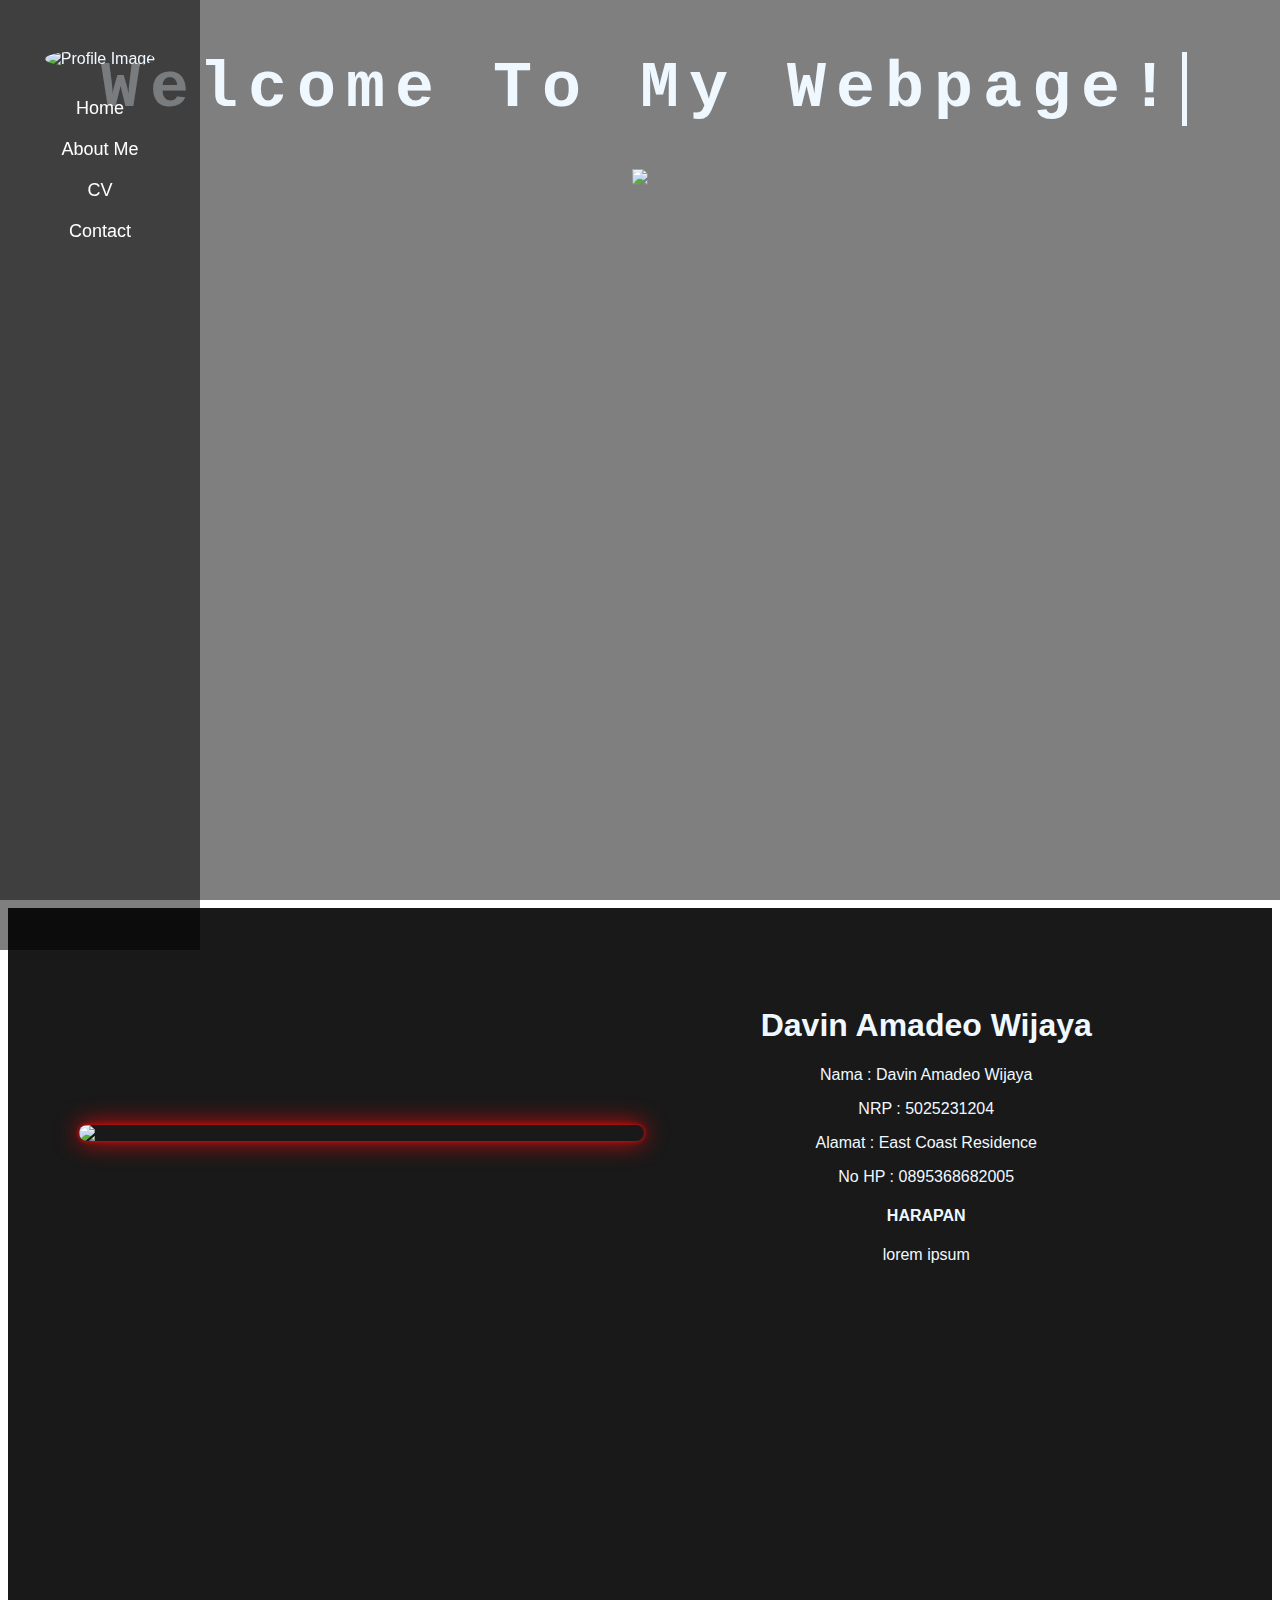
==== index.html @ 04a2ab16 "Add files via upload" ====
<!DOCTYPE html>
<html>
<head>
    <title>My Website</title>
    <meta charset="UTF-8">
    <link rel="stylesheet" href="stylesheet.css">
</head>
<body>
    <div class="leftside">
        <div class="sidebar">
            <img src="bg.jpg" alt="Profile Image">
            <a href="#home">Home</a>
            <a href="#about">About Me</a>
            <a href="CV.pdf">CV</a>
            <a href="https://www.instagram.com/davinamadeo">Contact</a>
        </div>
    </div>
    
    <section id="home" class="home">
        <h1>Welcome To My Webpage!</h1>
        <img src="kucinggif.gif">
    </section>

    <section id="about" class="about">
        <div class="main">
            <img src="bg.jpg">
            <div class="about-text">
                <h1>Davin Amadeo Wijaya</h1>
                <p>Nama     : Davin Amadeo Wijaya</p>
                <p>NRP      : 5025231204</p>
                <p>Alamat   : East Coast Residence</p>
                <p>No HP    : 0895368682005</p>
                <h4><b>HARAPAN</b></h4>
                <p>lorem ipsum</p>
            </div>
        </div>

    </section>
</body>
</html>
---- stylesheet.css ----
body {
    font-family: Arial, sans-serif;
    color: aliceblue;
    text-align: center;
    background: linear-gradient(rgba(0, 0, 0, 0.5), rgba(0, 0, 0, 0.5)), url('bg4.jpg');
    background-size: cover;
    background-position: center;
    background-repeat: no-repeat;
    background-attachment: fixed;
}

/* Typewriter effect */
.home{ 
    display: inline-block;
}

section {
    height: 100vh;
}
.home h1 {
    text-align: center;
    font-size: 5em;
    letter-spacing: 10px;
    font-family: monospace;
    border-right: 5px solid;
    width: 100%;
    white-space: nowrap;
    overflow: hidden;
    animation: typing 2s steps(22), cursor .4s step-end infinite alternate;
}
@keyframes cursor {
    50% { border-color: transparent; }
}
@keyframes typing {
    from { width: 0; }
}
/* Sidebar Elements */
.sidebar {
    height: 100%;
    width: 200px;
    position: fixed;
    top: 0;
    left: 0;
    background: linear-gradient(rgba(0, 0, 0, 0.5), rgba(0, 0, 0, 0.5)), url('sidebar2.jpg');
    background-position: initial;
    padding-top: 20px;
    text-align: center;
    padding-top: 50px;
    box-shadow: #1a1a1a;
}
.sidebar a {
    padding: 10px 15px;
    text-decoration: none;
    font-size: 18px;
    color: white;
    display: block;
}
.sidebar a:hover {
    background: linear-gradient(45deg, #ff0000, #ff8c00); /* Gradient background */
    color: #fff; /* Change text color to white */
    text-shadow: 1px 1px 5px rgba(0, 0, 0, 0.5); /* Add a slight text shadow */
    transform: scale(1.05); /* Slightly enlarge the link */
    transition: all 0.3s ease; /* Smooth transition effect */
}
/* Sidebar Image */
.sidebar img {
    width: 150px;  /* Set a fixed width */
    height: 150px; /* Set the height to match the width */
    border-radius: 50%; /* This creates a perfect circle */
    object-fit: cover; /* Ensures the image fits within the circle without distortion */
    margin-bottom: 20px; /* Space between the image and the links */
    border: 10px #fff;
}

html {
    scroll-behavior: smooth;
}

.about {
    min-height: 100vh;
    padding: 0;
    margin: 0;
    box-sizing: border-box;
    font-family: 'Poppins', sans-serif;
    color: aliceblue;
    width: 100%;
    padding: 78px 0px;
    background-color: #191919;
}

.about img {
    border: 2px;
    box-shadow: 0 0 5px #f30a0a, 0 0 25px #f30a0a;
    height: auto;
    width: 50%;
    border-radius: 5em;
    transition: 0.5s ease;
}

.about-text {
    width: 550px;
}

.main {
    width: 1130px;
    max-width: 95%;
    margin: 0 auto;
    display: flex;
    align-items: center;
    justify-content: space-around;
}
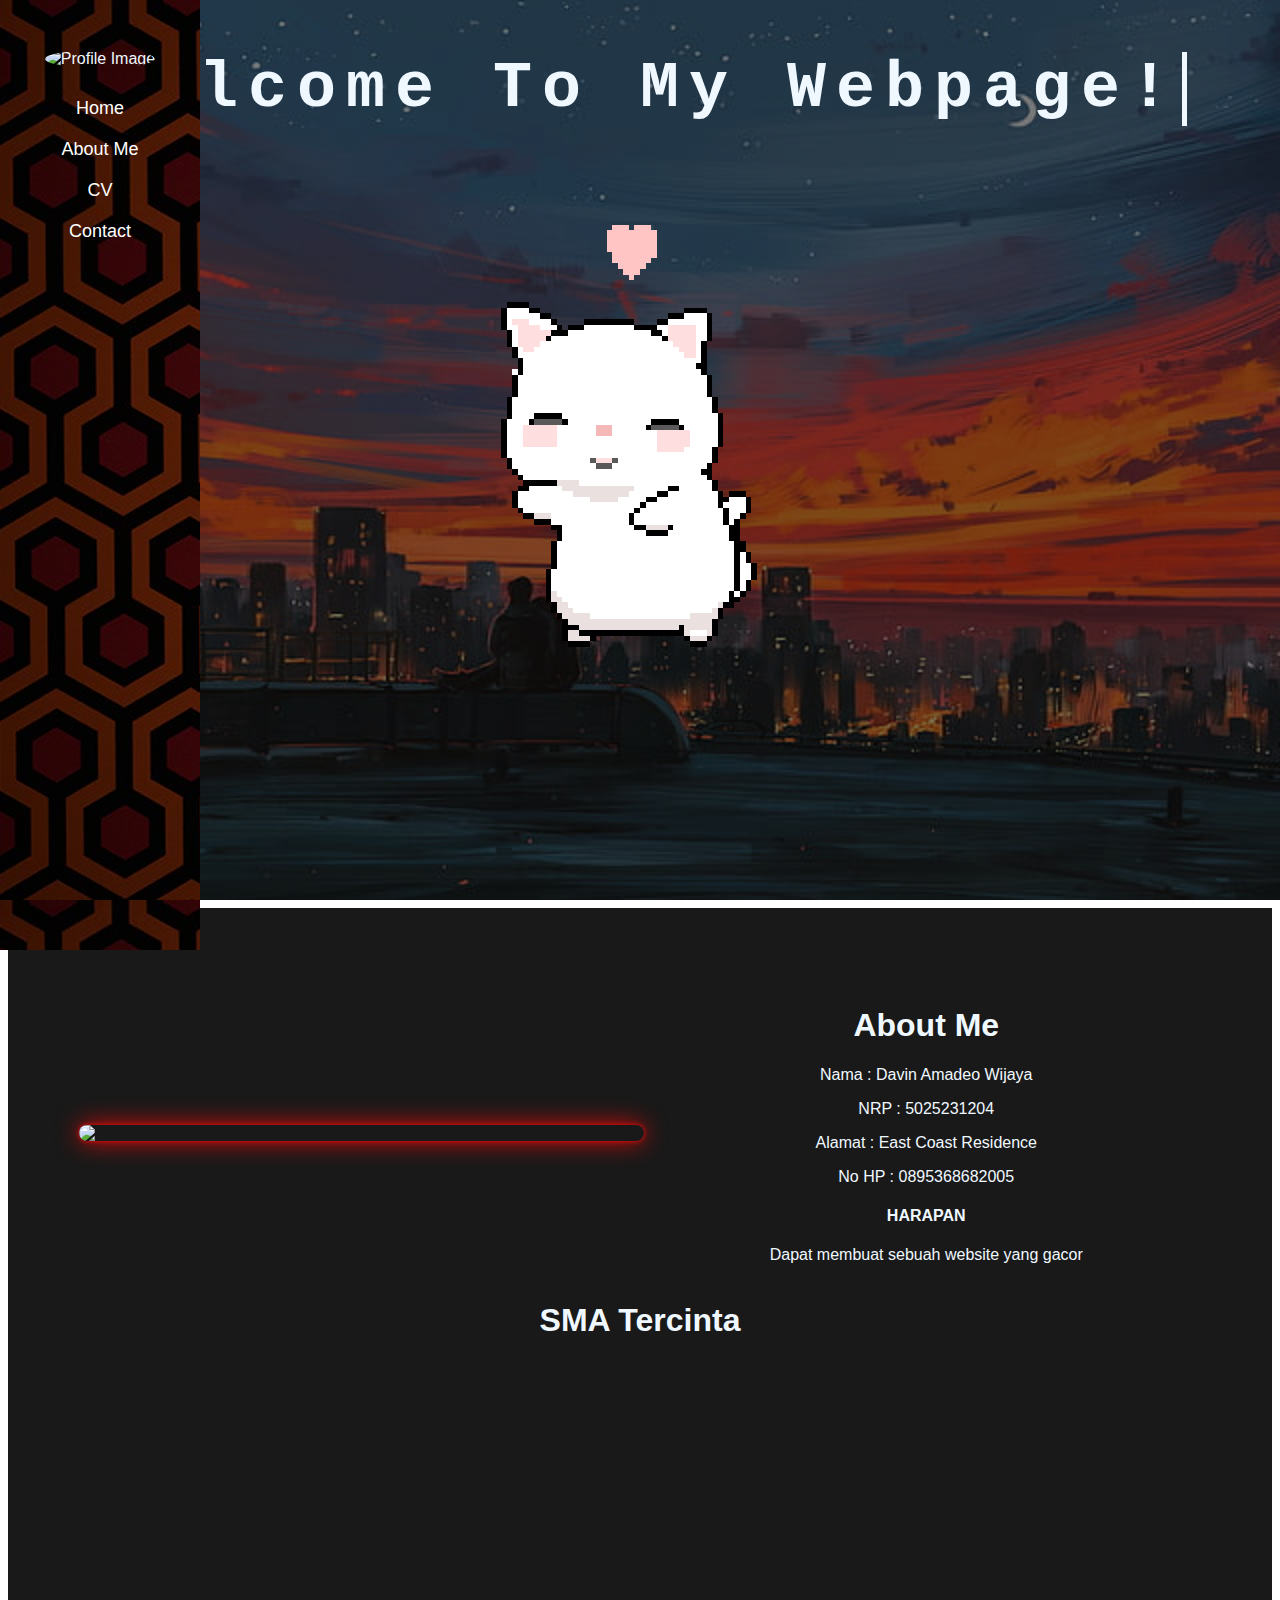
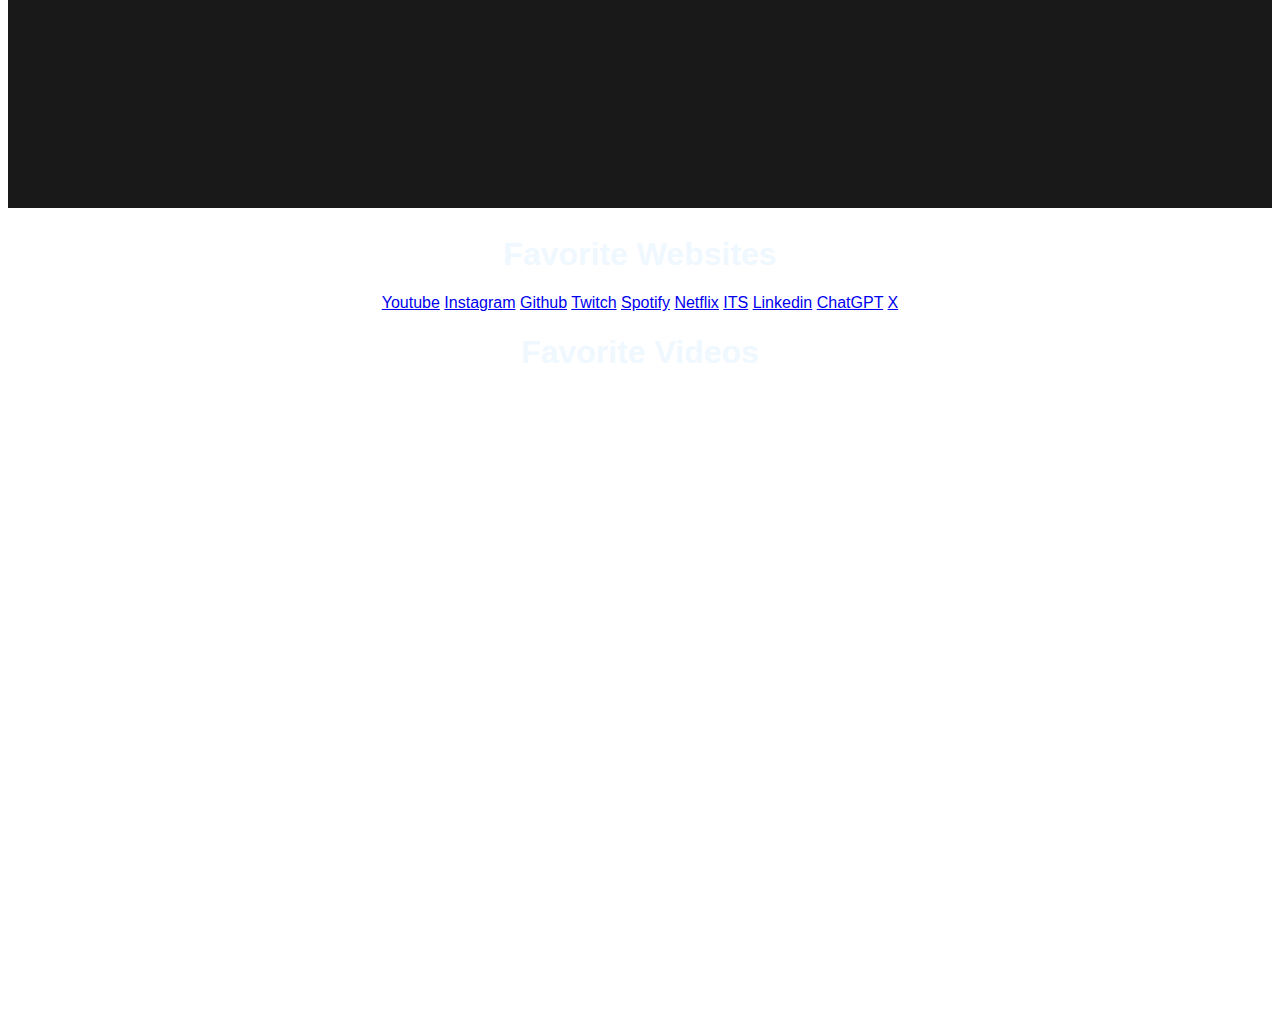
==== commit a7d9ea74: "Update index.html" ====
--- a/index.html
+++ b/index.html
@@ -8,7 +8,7 @@
 <body>
     <div class="leftside">
         <div class="sidebar">
-            <img src="bg.jpg" alt="Profile Image">
+            <img src="profile_photo2.jpg" alt="Profile Image">
             <a href="#home">Home</a>
             <a href="#about">About Me</a>
             <a href="CV.pdf">CV</a>
@@ -23,18 +23,45 @@
 
     <section id="about" class="about">
         <div class="main">
-            <img src="bg.jpg">
+            <img src="profile_photo.png">
             <div class="about-text">
-                <h1>Davin Amadeo Wijaya</h1>
+                <h1>About Me</h1>
                 <p>Nama     : Davin Amadeo Wijaya</p>
                 <p>NRP      : 5025231204</p>
                 <p>Alamat   : East Coast Residence</p>
                 <p>No HP    : 0895368682005</p>
                 <h4><b>HARAPAN</b></h4>
-                <p>lorem ipsum</p>
+                <p>Dapat membuat sebuah website yang gacor</p>
             </div>
         </div>
 
+        <div class="sma">
+            <h1><b>SMA Tercinta</b></h1>
+            <iframe src="https://www.google.com/maps/embed?pb=!1m18!1m12!1m3!1d3951.289057687168!2d112.61702271144895!3d-7.969049679401219!2m3!1f0!2f0!3f0!3m2!1i1024!2i768!4f13.1!3m3!1m2!1s0x2e7882820c780845%3A0xfd2c936be85489a5!2sCatholic%20High%20School%20St.%20Albertus%20(SMA%20Dempo)!5e0!3m2!1sen!2sid!4v1726052300741!5m2!1sen!2sid" width="600" height="450" style="border:0;" allowfullscreen="" loading="lazy" referrerpolicy="no-referrer-when-downgrade"></iframe>
+        </div>
+
+        <div class="link">
+            <h1>Favorite Websites</h1>
+            <p>
+                <a href="https://Youtube.com">Youtube</a> 
+                <a href="https://instagram.com">Instagram</a> 
+                <a href="https://github.com">Github</a> 
+                <a href="https://twitch.tv">Twitch</a> 
+                <a href="https://spotify.com">Spotify</a> 
+                <a href="https://netflix.com">Netflix</a> 
+                <a href="https://its.ac.id">ITS</a> 
+                <a href="https://linkedin.com">Linkedin</a> 
+                <a href="https://chat.openai.com">ChatGPT</a> 
+                <a href="https://x.com">X</a>
+            </p>
+        </div>
+
+        <div class="video">
+            <h1>Favorite Videos</h1>
+            <iframe width="560" height="315" src="https://www.youtube.com/embed/lyJ6GyC4Yng?si=ZWb84xN6UJh9sbCf" title="YouTube video player" frameborder="0" allow="accelerometer; autoplay; clipboard-write; encrypted-media; gyroscope; picture-in-picture; web-share" referrerpolicy="strict-origin-when-cross-origin" allowfullscreen></iframe>
+            <iframe width="560" height="315" src="https://www.youtube.com/embed/IthMg3hNpPk?si=xgUcwUYzSO3JdJJf" title="YouTube video player" frameborder="0" allow="accelerometer; autoplay; clipboard-write; encrypted-media; gyroscope; picture-in-picture; web-share" referrerpolicy="strict-origin-when-cross-origin" allowfullscreen></iframe>
+            <iframe width="560" height="315" src="https://www.youtube.com/embed/umNjlp2LObM?si=85CkxBXZrOLN0P2k" title="YouTube video player" frameborder="0" allow="accelerometer; autoplay; clipboard-write; encrypted-media; gyroscope; picture-in-picture; web-share" referrerpolicy="strict-origin-when-cross-origin" allowfullscreen></iframe>
+        </div>
     </section>
 </body>
 </html>
--- a/stylesheet.css
+++ b/stylesheet.css
@@ -108,4 +108,4 @@
     display: flex;
     align-items: center;
     justify-content: space-around;
-}
+}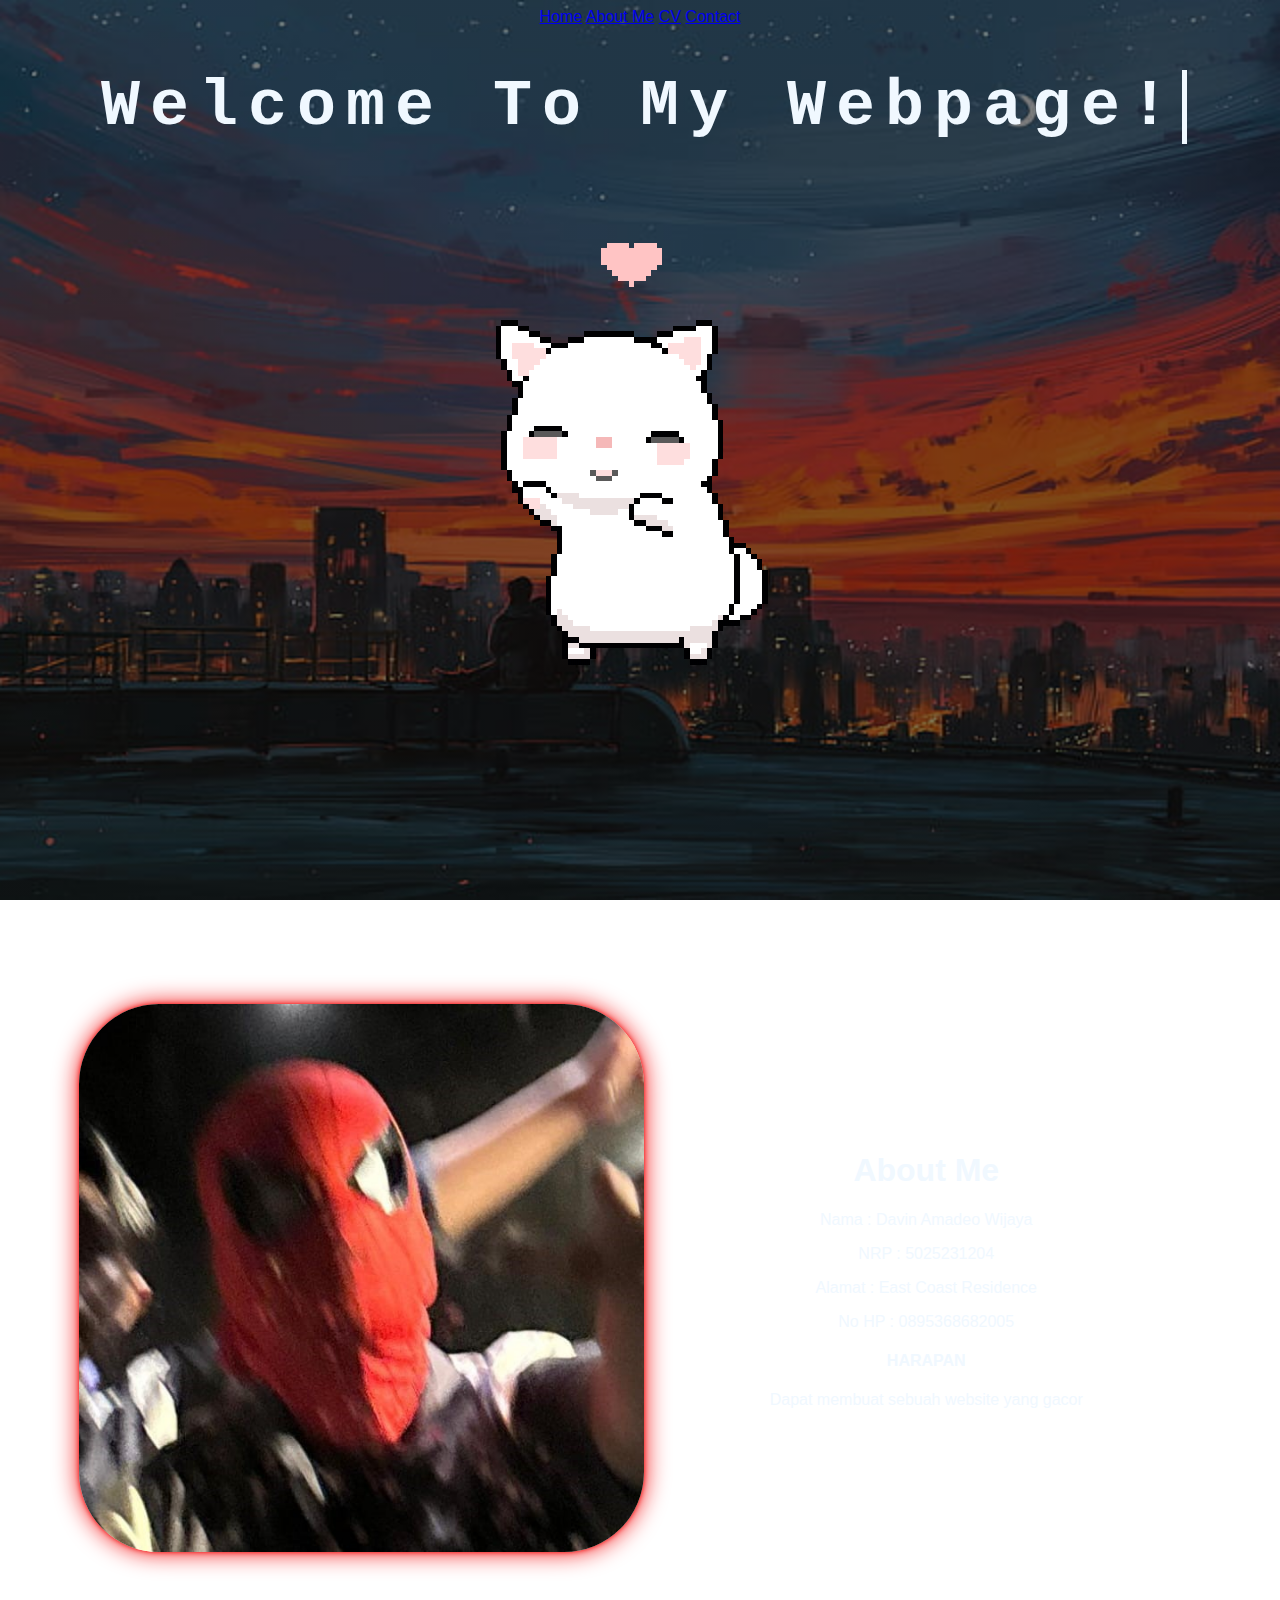
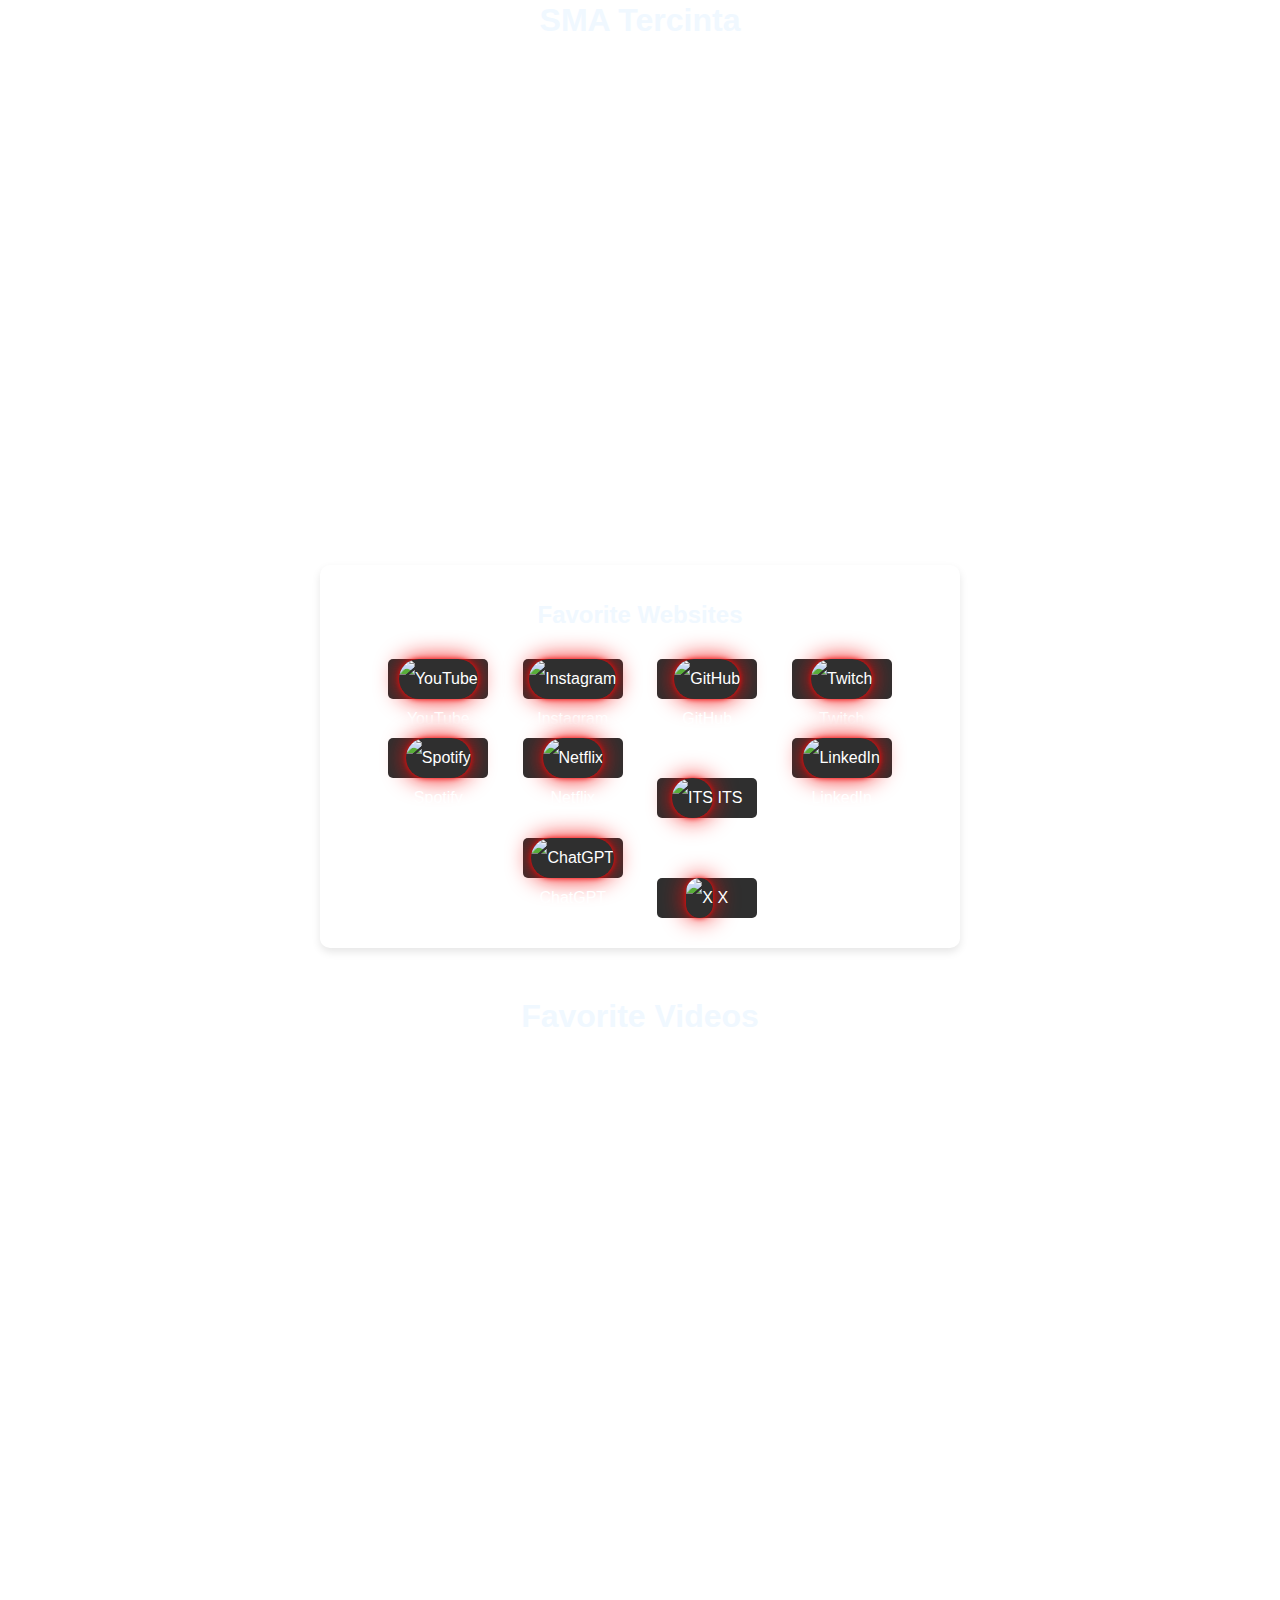
==== commit 6d049df2: "Update index.html" ====
--- a/index.html
+++ b/index.html
@@ -1,67 +1,113 @@
 <!DOCTYPE html>
 <html>
+
 <head>
     <title>My Website</title>
     <meta charset="UTF-8">
     <link rel="stylesheet" href="stylesheet.css">
 </head>
+
 <body>
-    <div class="leftside">
-        <div class="sidebar">
-            <img src="profile_photo2.jpg" alt="Profile Image">
-            <a href="#home">Home</a>
-            <a href="#about">About Me</a>
-            <a href="CV.pdf">CV</a>
-            <a href="https://www.instagram.com/davinamadeo">Contact</a>
-        </div>
-    </div>
-    
+    <nav class="topbar">
+        <!-- <img src="profile_photo2.jpg" alt="Profile Image" class="topbar-img"> -->
+        <a href="#home">Home</a>
+        <a href="#about">About Me</a>
+        <a href="CV.pdf" target="_blank">CV</a>
+        <a href="https://wa.me/62895368682005" target="_blank">Contact</a>
+    </nav>
+
     <section id="home" class="home">
         <h1>Welcome To My Webpage!</h1>
         <img src="kucinggif.gif">
     </section>
 
     <section id="about" class="about">
+        <!-- About Me Section -->
         <div class="main">
-            <img src="profile_photo.png">
+            <img src="profile_photo2.jpg ">
             <div class="about-text">
                 <h1>About Me</h1>
-                <p>Nama     : Davin Amadeo Wijaya</p>
-                <p>NRP      : 5025231204</p>
-                <p>Alamat   : East Coast Residence</p>
-                <p>No HP    : 0895368682005</p>
+                <p>Nama : Davin Amadeo Wijaya</p>
+                <p>NRP : 5025231204</p>
+                <p>Alamat : East Coast Residence</p>
+                <p>No HP : 0895368682005</p>
                 <h4><b>HARAPAN</b></h4>
                 <p>Dapat membuat sebuah website yang gacor</p>
             </div>
         </div>
-
+        
         <div class="sma">
             <h1><b>SMA Tercinta</b></h1>
-            <iframe src="https://www.google.com/maps/embed?pb=!1m18!1m12!1m3!1d3951.289057687168!2d112.61702271144895!3d-7.969049679401219!2m3!1f0!2f0!3f0!3m2!1i1024!2i768!4f13.1!3m3!1m2!1s0x2e7882820c780845%3A0xfd2c936be85489a5!2sCatholic%20High%20School%20St.%20Albertus%20(SMA%20Dempo)!5e0!3m2!1sen!2sid!4v1726052300741!5m2!1sen!2sid" width="600" height="450" style="border:0;" allowfullscreen="" loading="lazy" referrerpolicy="no-referrer-when-downgrade"></iframe>
+            <iframe
+                src="https://www.google.com/maps/embed?pb=!1m18!1m12!1m3!1d3951.289057687168!2d112.61702271144895!3d-7.969049679401219!2m3!1f0!2f0!3f0!3m2!1i1024!2i768!4f13.1!3m3!1m2!1s0x2e7882820c780845%3A0xfd2c936be85489a5!2sCatholic%20High%20School%20St.%20Albertus%20(SMA%20Dempo)!5e0!3m2!1sen!2sid!4v1726052300741!5m2!1sen!2sid"
+                width="600" height="450" style="border:0;" allowfullscreen="" loading="lazy"
+                referrerpolicy="no-referrer-when-downgrade"></iframe>
         </div>
 
         <div class="link">
             <h1>Favorite Websites</h1>
-            <p>
-                <a href="https://Youtube.com">Youtube</a> 
-                <a href="https://instagram.com">Instagram</a> 
-                <a href="https://github.com">Github</a> 
-                <a href="https://twitch.tv">Twitch</a> 
-                <a href="https://spotify.com">Spotify</a> 
-                <a href="https://netflix.com">Netflix</a> 
-                <a href="https://its.ac.id">ITS</a> 
-                <a href="https://linkedin.com">Linkedin</a> 
-                <a href="https://chat.openai.com">ChatGPT</a> 
-                <a href="https://x.com">X</a>
-            </p>
+            <div class="grid">
+                <a href="https://youtube.com" target="_blank" data-tooltip="Visit YouTube">
+                    <img src="youtubelogo.png" alt="YouTube">
+                    YouTube
+                </a>
+                <a href="https://instagram.com" target="_blank" data-tooltip="Visit Instagram">
+                    <img src="instagramlogo.png" alt="Instagram">
+                    Instagram
+                </a>
+                <a href="https://github.com" target="_blank" data-tooltip="Visit GitHub">
+                    <img src="githublogo.png" alt="GitHub">
+                    GitHub
+                </a>
+                <a href="https://twitch.tv" target="_blank" data-tooltip="Visit Twitch">
+                    <img src="twitchlogo.png" alt="Twitch">
+                    Twitch
+                </a>
+                <a href="https://spotify.com" target="_blank" data-tooltip="Visit Spotify">
+                    <img src="spotifylogo.png" alt="Spotify">
+                    Spotify
+                </a>
+                <a href="https://netflix.com" target="_blank" data-tooltip="Visit Netflix">
+                    <img src="netflixlogo.png" alt="Netflix">
+                    Netflix
+                </a>
+                <a href="https://its.ac.id" target="_blank" data-tooltip="Visit ITS">
+                    <img src="ITSlogo.png" alt="ITS">
+                    ITS
+                </a>
+                <a href="https://linkedin.com" target="_blank" data-tooltip="Visit LinkedIn">
+                    <img src="linkedinlogo.png" alt="LinkedIn">
+                    LinkedIn
+                </a>
+                <a href="https://chat.openai.com" target="_blank" data-tooltip="Visit ChatGPT">
+                    <img src="chatgptlogo.png" alt="ChatGPT">
+                    ChatGPT
+                </a>
+                <a href="https://x.com" target="_blank" data-tooltip="Visit X">
+                    <img src="xlogo.png" alt="X">
+                    X
+                </a>
+            </div>
         </div>
+
 
         <div class="video">
             <h1>Favorite Videos</h1>
-            <iframe width="560" height="315" src="https://www.youtube.com/embed/lyJ6GyC4Yng?si=ZWb84xN6UJh9sbCf" title="YouTube video player" frameborder="0" allow="accelerometer; autoplay; clipboard-write; encrypted-media; gyroscope; picture-in-picture; web-share" referrerpolicy="strict-origin-when-cross-origin" allowfullscreen></iframe>
-            <iframe width="560" height="315" src="https://www.youtube.com/embed/IthMg3hNpPk?si=xgUcwUYzSO3JdJJf" title="YouTube video player" frameborder="0" allow="accelerometer; autoplay; clipboard-write; encrypted-media; gyroscope; picture-in-picture; web-share" referrerpolicy="strict-origin-when-cross-origin" allowfullscreen></iframe>
-            <iframe width="560" height="315" src="https://www.youtube.com/embed/umNjlp2LObM?si=85CkxBXZrOLN0P2k" title="YouTube video player" frameborder="0" allow="accelerometer; autoplay; clipboard-write; encrypted-media; gyroscope; picture-in-picture; web-share" referrerpolicy="strict-origin-when-cross-origin" allowfullscreen></iframe>
+            <iframe width="560" height="315" src="https://www.youtube.com/embed/lyJ6GyC4Yng?si=ZWb84xN6UJh9sbCf"
+                title="YouTube video player" frameborder="0"
+                allow="accelerometer; autoplay; clipboard-write; encrypted-media; gyroscope; picture-in-picture; web-share"
+                referrerpolicy="strict-origin-when-cross-origin" allowfullscreen></iframe>
+            <iframe width="560" height="315" src="https://www.youtube.com/embed/IthMg3hNpPk?si=xgUcwUYzSO3JdJJf"
+                title="YouTube video player" frameborder="0"
+                allow="accelerometer; autoplay; clipboard-write; encrypted-media; gyroscope; picture-in-picture; web-share"
+                referrerpolicy="strict-origin-when-cross-origin" allowfullscreen></iframe>
+            <iframe width="560" height="315" src="https://www.youtube.com/embed/umNjlp2LObM?si=85CkxBXZrOLN0P2k"
+                title="YouTube video player" frameborder="0"
+                allow="accelerometer; autoplay; clipboard-write; encrypted-media; gyroscope; picture-in-picture; web-share"
+                referrerpolicy="strict-origin-when-cross-origin" allowfullscreen></iframe>
         </div>
     </section>
+
 </body>
+
 </html>
--- a/stylesheet.css
+++ b/stylesheet.css
@@ -81,11 +81,12 @@
     padding: 0;
     margin: 0;
     box-sizing: border-box;
+    padding-top: 50px;
     font-family: 'Poppins', sans-serif;
     color: aliceblue;
     width: 100%;
     padding: 78px 0px;
-    background-color: #191919;
+    
 }
 
 .about img {
@@ -108,4 +109,60 @@
     display: flex;
     align-items: center;
     justify-content: space-around;
-}+}
+
+.sma {
+    margin: 50px auto;
+}
+
+/* Style the link container */
+.link {
+    max-width: 600px;
+    margin: 50px auto;
+    padding: 20px;
+    border-radius: 10px;
+    box-shadow: 0 4px 8px rgba(0, 0, 0, 0.1);
+    text-align: center;
+}
+
+/* Style the heading */
+.link h1 {
+    font-size: 24px;
+    color: aliceblue;
+    margin-bottom: 20px;
+}
+
+/* Style the links */
+.link a {
+    display: inline-block;
+    width: 100px; 
+    height: 40px;
+    line-height: 40px;
+    margin: 10px 15px;
+    padding: 0; 
+    font-size: 16px;
+    color: #fff;
+    background-color: #2f2f2f;
+    text-align: center;
+    text-decoration: none;
+    border-radius: 5px;
+    transition: background-color 0.3s ease, transform 0.3s ease;
+}
+
+/* Hover effect for links */
+.link a:hover {
+    background: linear-gradient(45deg, #ff0000, #ff8c00); /* Gradient background */
+    color: #fff; /* Change text color to white */
+    text-shadow: 1px 1px 5px rgba(0, 0, 0, 0.5); /* Add a slight text shadow */
+    transform: scale(1.05); /* Slightly enlarge the link */
+    transition: all 0.3s ease;
+}
+
+/* Responsive layout */
+@media (max-width: 600px) {
+    .link a {
+        display: block;
+        width: 100%;
+        margin: 10px 0;
+    }
+}
